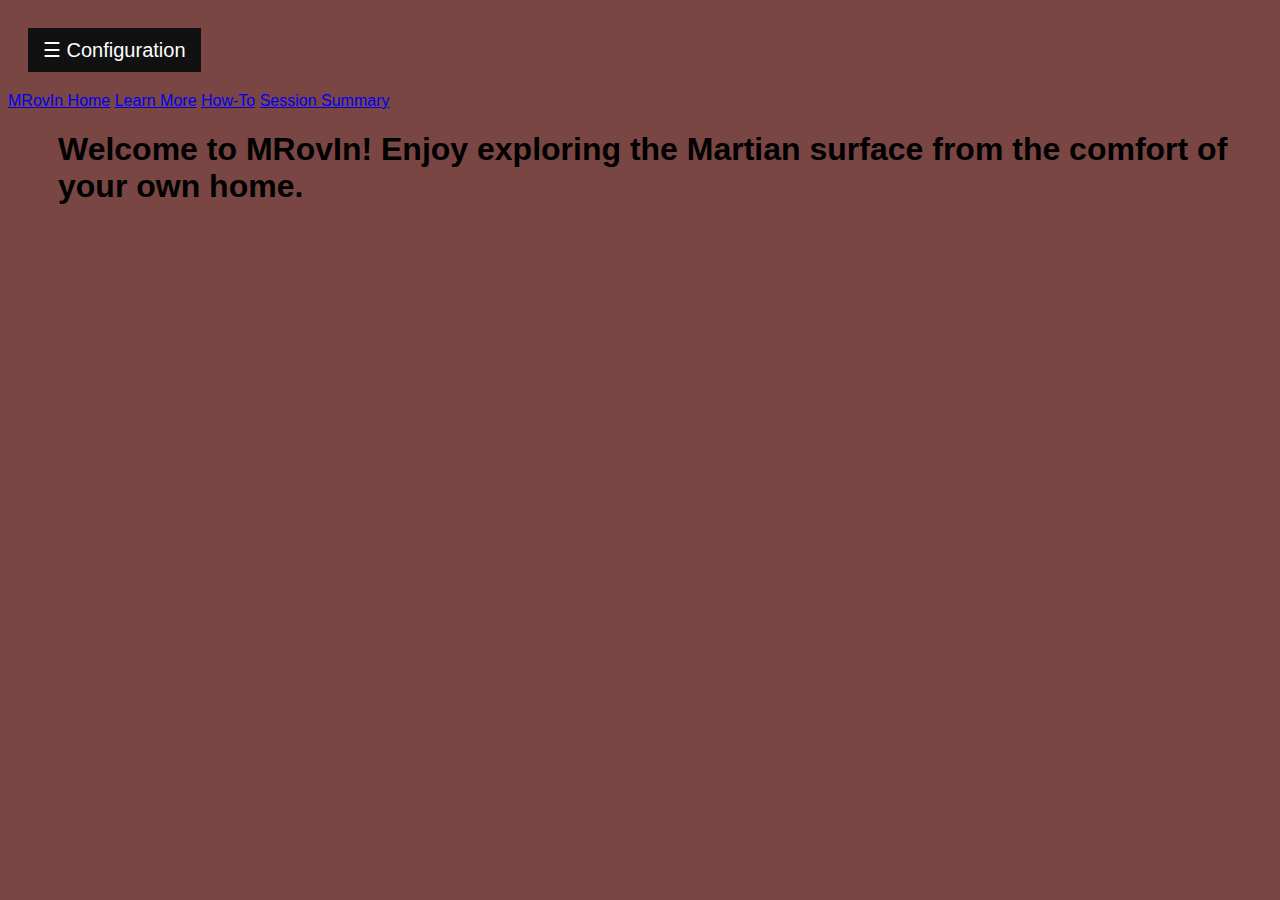
==== web/index.html @ 2d0d8402 "major commit. includes functionality to backend" ====
<html lang="en"> 
  <head> 
    <meta charset="UTF-8" /> 
    <meta http-equiv="X-UA-Compatible" content="IE=edge" /> 
    <meta name="viewport" content="width=device-width, initial-scale=1.0" />
    <link rel="stylesheet" type="text/css" href="main.css">
    <link rel="icon" type="image/png" sizes="16x16" href="/favicon-16x16.png">
    <script src="main.js"></script> 
    <script type="text/javascript" src="/eel.js"></script>
    <title>MRovIn</title> 
    </head>

    <body>
        <div id="mySidebar" class="sidebar">
            <a href="javascript:void(0)" class="closebtn" onclick="closeNav()">&times;</a>
            <p class="submenu">Rover Select</p>
            <p class="menuList" id="P" onclick="getP()">Perseverance</p>
            <p class="menuList" id="C" onclick="getC()">Curiosity</p>
            <p class="menuList" id="O" onclick="getO()">Opportunity</p>
            <p class="menuList" id="S" onclick="getS()">Spirit</p>
            <p class="submenu">Camera Select</p>
            <ul id="cameraNames"></ul>
          </div>
          
          <div id="main">
            <button class="openbtn" onclick="openNav()">&#9776; Configuration</button>
          </div>
        <nav class = "Global Nav">
            <a href='index.html'>MRovIn Home</a>
            <a href='about_glossary.html'>Learn More</a>
            <a href='howto.html'>How-To</a>
            <a href='summary.html'>Session Summary</a>
        </nav>
    
        <!-- Main content area -->
        <div style="margin-left: 50px;"> <!-- Adjust margin-left to match collapsed sidebar width -->
            <h1>Welcome to MRovIn! Enjoy exploring the Martian surface from the comfort of your own home.</h1>
            <!-- Content goes here -->
        </div>
    </body>
</html>
---- web/main.css ----
body { 
    font-family: 'Poppins', sans-serif;
    background-color: #794643;
}

.sidebar {
    height: 100%; 
    width: 0; 
    position: fixed; 
    z-index: 1; 
    top: 0;
    left: 0;
    background-color: #111; 
    overflow-x: hidden; 
    padding-top: 60px; 
    transition: 0.2s; 
  }
  
  .sidebar a {
    padding: 8px 8px 8px 32px;
    text-decoration: none;
    font-size: 25px;
    color: #818181;
    display: block;
    transition: 0.2s;
  }
  
  .sidebar a:hover {
    color: #f1f1f1;
  }
  
  .sidebar .closebtn {
    position: absolute;
    top: 0;
    right: 25px;
    font-size: 36px;
    margin-left: 50px;
  }
  
  .openbtn {
    font-size: 20px;
    cursor: pointer;
    background-color: #111;
    color: white;
    padding: 10px 15px;
    border: none;
  }
  
  .openbtn:hover {
    background-color: #444;
  }
  
  
  #main {
    transition: margin-left .5s; 
    padding: 20px;
  }
  
  .submenu{
    font-size: 36px;
    color:#f1f1f1;
    text-align: center;
  }

.menuList{
  padding: 8px 8px 8px 32px;
    text-decoration: none;
    font-size: 25px;
    color: #818181;
    display: block;
    transition: 0.3s;
}

.menuList:hover{
  color: #f1f1f1;
  cursor: crosshair;
}
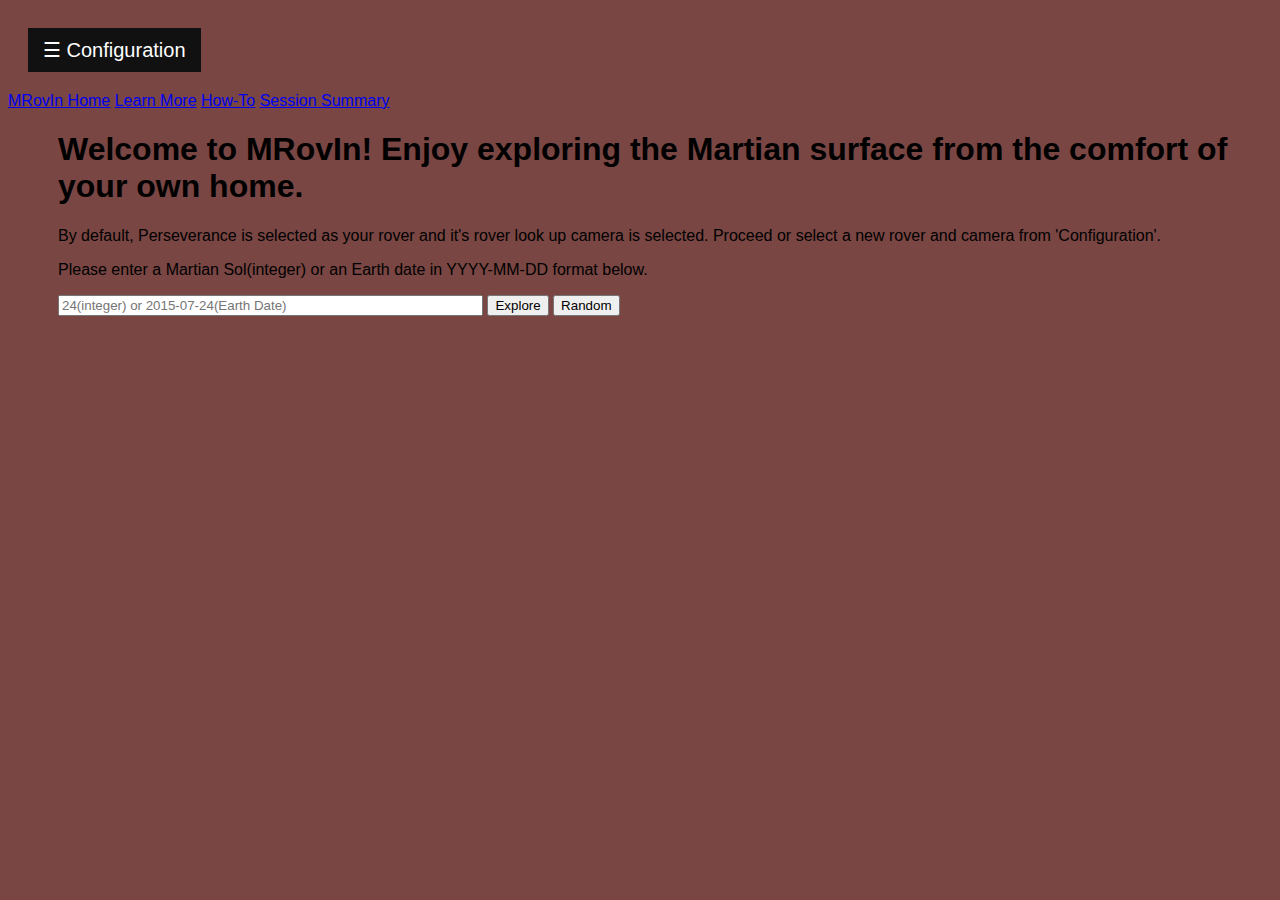
==== commit c06296f3: "Add files via upload" ====
--- a/web/index.html
+++ b/web/index.html
@@ -1,42 +1,56 @@
-<html lang="en"> 
-  <head> 
-    <meta charset="UTF-8" /> 
-    <meta http-equiv="X-UA-Compatible" content="IE=edge" /> 
-    <meta name="viewport" content="width=device-width, initial-scale=1.0" />
-    <link rel="stylesheet" type="text/css" href="main.css">
-    <link rel="icon" type="image/png" sizes="16x16" href="/favicon-16x16.png">
-    <script src="main.js"></script> 
-    <script type="text/javascript" src="/eel.js"></script>
-    <title>MRovIn</title> 
-    </head>
-
-    <body>
-        <div id="mySidebar" class="sidebar">
-            <a href="javascript:void(0)" class="closebtn" onclick="closeNav()">&times;</a>
-            <p class="submenu">Rover Select</p>
-            <p class="menuList" id="P" onclick="getP()">Perseverance</p>
-            <p class="menuList" id="C" onclick="getC()">Curiosity</p>
-            <p class="menuList" id="O" onclick="getO()">Opportunity</p>
-            <p class="menuList" id="S" onclick="getS()">Spirit</p>
-            <p class="submenu">Camera Select</p>
-            <ul id="cameraNames"></ul>
-          </div>
-          
-          <div id="main">
-            <button class="openbtn" onclick="openNav()">&#9776; Configuration</button>
-          </div>
-        <nav class = "Global Nav">
-            <a href='index.html'>MRovIn Home</a>
-            <a href='about_glossary.html'>Learn More</a>
-            <a href='howto.html'>How-To</a>
-            <a href='summary.html'>Session Summary</a>
-        </nav>
-    
-        <!-- Main content area -->
-        <div style="margin-left: 50px;"> <!-- Adjust margin-left to match collapsed sidebar width -->
-            <h1>Welcome to MRovIn! Enjoy exploring the Martian surface from the comfort of your own home.</h1>
-            <!-- Content goes here -->
-        </div>
-    </body>
-</html>
-
+<html lang="en"> 
+  <head> 
+    <meta charset="UTF-8" /> 
+    <meta http-equiv="X-UA-Compatible" content="IE=edge" /> 
+    <meta name="viewport" content="width=device-width, initial-scale=1.0" />
+    <link rel="stylesheet" type="text/css" href="main.css">
+    <link rel="icon" type="image/png" sizes="16x16" href="/favicon-16x16.png">
+    <script src="main.js"></script> 
+    <script type="text/javascript" src="/eel.js"></script>
+    <title>MRovIn</title> 
+    </head>
+
+    <body>
+        <div id="mySidebar" class="sidebar">
+            <a href="javascript:void(0)" class="closebtn" onclick="closeNav()">&times;</a>
+            <p class="submenu">Rover Select</p>
+            <p class="menuList" id="P" onclick="getP()">Perseverance</p>
+            <p class="menuList" id="C" onclick="getC()">Curiosity</p>
+            <p class="menuList" id="O" onclick="getO()">Opportunity</p>
+            <p class="menuList" id="S" onclick="getS()">Spirit</p>
+            <p class="submenu">Camera Select</p>
+            <ul id="cameraNames"></ul>
+          </div>
+          
+          <div id="main">
+            <button class="openbtn" onclick="openNav()">&#9776; Configuration</button>
+          </div>
+        <nav class = "Global Nav">
+            <a href='index.html'>MRovIn Home</a>
+            <a href='about_glossary.html'>Learn More</a>
+            <a href='howto.html'>How-To</a>
+            <a href='summary.html'>Session Summary</a>
+        </nav>
+    
+        <article style="margin-left: 50px;">
+            <h1>Welcome to MRovIn! Enjoy exploring the Martian surface from the comfort of your own home.</h1>
+            <p>
+              By default, Perseverance is selected as your rover and it's rover look up camera is selected.
+              Proceed or select a new rover and camera from 'Configuration'. 
+            </p>
+            <p>
+              Please enter a Martian Sol(integer) or an Earth date in YYYY-MM-DD format below.
+            </p>
+            <form>
+              <input type="text" id="enterQuery" name="enterQuery" 
+              placeholder="24(integer) or 2015-07-24(Earth Date)"
+              size = 50
+              />
+              <button class="button" onclick="userQuery()">Explore</button>
+              <button class="button" onclick="randomQuery()">Random</button>
+            </form>
+        
+          </article>
+    </body>
+</html>
+
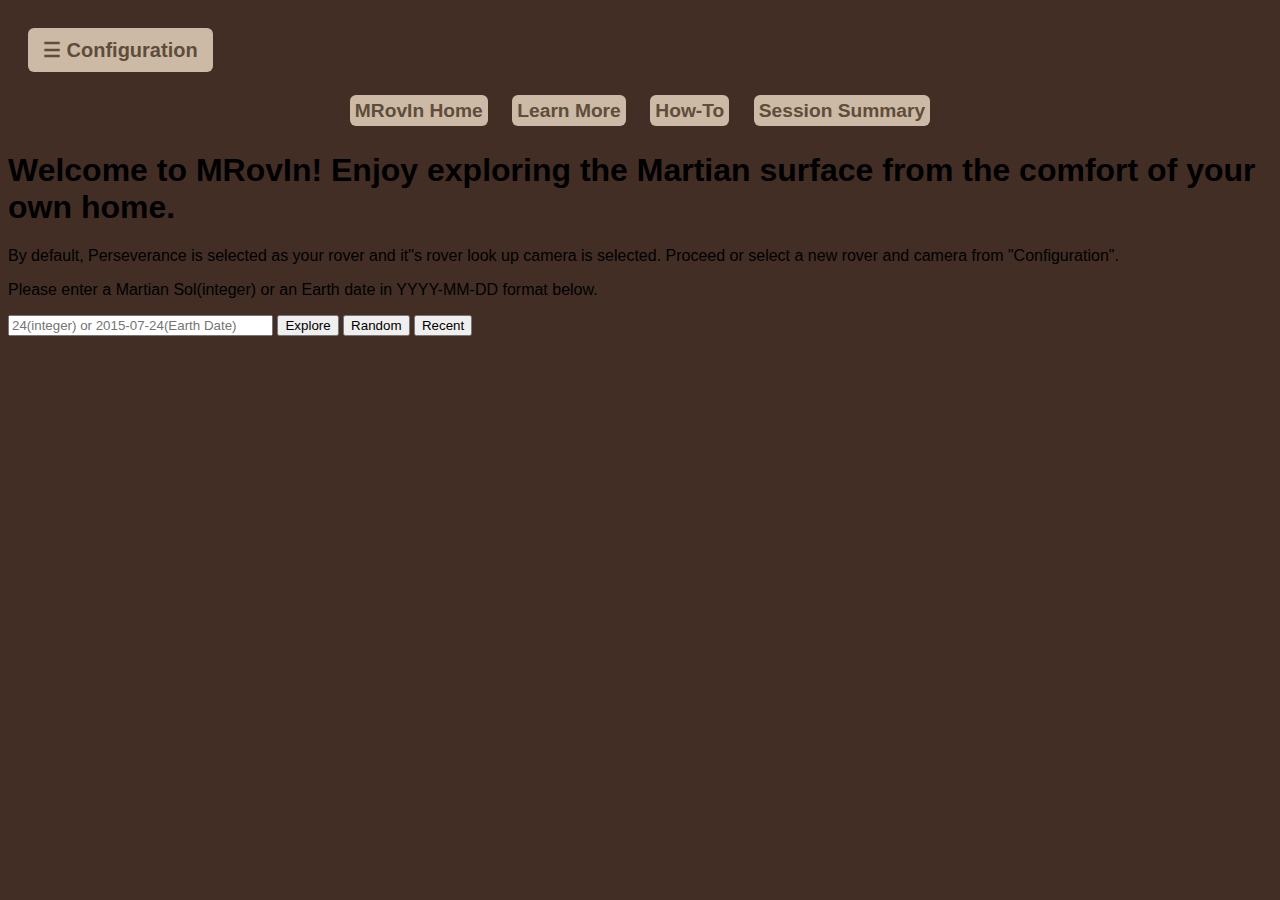
==== commit 18122fe0: "update" ====
--- a/web/index.html
+++ b/web/index.html
@@ -5,7 +5,6 @@
     <meta name="viewport" content="width=device-width, initial-scale=1.0" />
     <link rel="stylesheet" type="text/css" href="main.css">
     <link rel="icon" type="image/png" sizes="16x16" href="/favicon-16x16.png">
-    <script src="main.js"></script> 
     <script type="text/javascript" src="/eel.js"></script>
     <title>MRovIn</title> 
     </head>
@@ -14,10 +13,10 @@
         <div id="mySidebar" class="sidebar">
             <a href="javascript:void(0)" class="closebtn" onclick="closeNav()">&times;</a>
             <p class="submenu">Rover Select</p>
-            <p class="menuList" id="P" onclick="getP()">Perseverance</p>
-            <p class="menuList" id="C" onclick="getC()">Curiosity</p>
-            <p class="menuList" id="O" onclick="getO()">Opportunity</p>
-            <p class="menuList" id="S" onclick="getS()">Spirit</p>
+            <button class="menuList" id="P" >Perseverance</button>
+            <button class="menuList" id="C" >Curiosity</button>
+            <button class="menuList" id="O" >Opportunity</button>
+            <button class="menuList" id="S" >Spirit</button>
             <p class="submenu">Camera Select</p>
             <ul id="cameraNames"></ul>
           </div>
@@ -25,32 +24,37 @@
           <div id="main">
             <button class="openbtn" onclick="openNav()">&#9776; Configuration</button>
           </div>
-        <nav class = "Global Nav">
-            <a href='index.html'>MRovIn Home</a>
-            <a href='about_glossary.html'>Learn More</a>
-            <a href='howto.html'>How-To</a>
-            <a href='summary.html'>Session Summary</a>
+        <nav>
+            <a href="index.html">MRovIn Home</a>
+            <a href="about_glossary.html">Learn More</a>
+            <a href="howto.html">How-To</a>
+            <a href="summary.html">Session Summary</a>
         </nav>
     
-        <article style="margin-left: 50px;">
-            <h1>Welcome to MRovIn! Enjoy exploring the Martian surface from the comfort of your own home.</h1>
-            <p>
-              By default, Perseverance is selected as your rover and it's rover look up camera is selected.
-              Proceed or select a new rover and camera from 'Configuration'. 
+        <article>
+            <h1 class="welcome">Welcome to MRovIn! Enjoy exploring the Martian surface from the comfort of your own home.</h1>
+            <p class="paragraph">
+              By default, Perseverance is selected as your rover and it"s rover look up camera is selected.
+              Proceed or select a new rover and camera from "Configuration". 
             </p>
-            <p>
-              Please enter a Martian Sol(integer) or an Earth date in YYYY-MM-DD format below.
-            </p>
-            <form>
+            <div id="currentConfig"></div>
+            <form onsubmit="return false">
+              <p class="instruction">
+                Please enter a Martian Sol(integer) or an Earth date in YYYY-MM-DD format below.
+              </p>
               <input type="text" id="enterQuery" name="enterQuery" 
               placeholder="24(integer) or 2015-07-24(Earth Date)"
-              size = 50
+              size = 30
               />
               <button class="button" onclick="userQuery()">Explore</button>
               <button class="button" onclick="randomQuery()">Random</button>
+              <button class="button" onclick="recentPhoto()">Recent</button>
             </form>
-        
           </article>
+          <article>
+            <div id="dataContainer"></div>
+          </article>
+    <script src="main.js"></script> 
     </body>
 </html>
 
--- a/web/main.css
+++ b/web/main.css
@@ -1,77 +1,140 @@
-body { 
-    font-family: 'Poppins', sans-serif;
-    background-color: #794643;
-}
-
-.sidebar {
-    height: 100%; 
-    width: 0; 
-    position: fixed; 
-    z-index: 1; 
-    top: 0;
-    left: 0;
-    background-color: #111; 
-    overflow-x: hidden; 
-    padding-top: 60px; 
-    transition: 0.2s; 
-  }
-  
-  .sidebar a {
-    padding: 8px 8px 8px 32px;
-    text-decoration: none;
-    font-size: 25px;
-    color: #818181;
-    display: block;
-    transition: 0.2s;
-  }
-  
-  .sidebar a:hover {
-    color: #f1f1f1;
-  }
-  
-  .sidebar .closebtn {
-    position: absolute;
-    top: 0;
-    right: 25px;
-    font-size: 36px;
-    margin-left: 50px;
-  }
-  
-  .openbtn {
-    font-size: 20px;
-    cursor: pointer;
-    background-color: #111;
-    color: white;
-    padding: 10px 15px;
-    border: none;
-  }
-  
-  .openbtn:hover {
-    background-color: #444;
-  }
-  
-  
-  #main {
-    transition: margin-left .5s; 
-    padding: 20px;
-  }
-  
-  .submenu{
-    font-size: 36px;
-    color:#f1f1f1;
-    text-align: center;
-  }
-
-.menuList{
-  padding: 8px 8px 8px 32px;
-    text-decoration: none;
-    font-size: 25px;
-    color: #818181;
-    display: block;
-    transition: 0.3s;
-}
-
-.menuList:hover{
-  color: #f1f1f1;
-  cursor: crosshair;
-}+body { 
+    font-family: "Poppins", sans-serif;
+    background-color: #422e25;
+}
+
+.sidebar {
+    height: 100%; 
+    width: 0; 
+    position: fixed; 
+    z-index: 1; 
+    top: 0;
+    left: 0;
+    background-color: #ccbaa7; 
+    overflow-x: hidden; 
+    padding-top: 60px; 
+    transition: 0.2s; 
+  }
+  
+  .sidebar a {
+    padding: 8px 8px 8px 32px;
+    text-decoration: none;
+    font-size: 40px;
+    color: #444;
+    display: block;
+    transition: 0.2s;
+  }
+  
+  .sidebar a:hover {
+    color: #5f4d39;
+  }
+  
+  .sidebar .closebtn {
+    position: absolute;
+    top: 0;
+    right: 25px;
+    font-size: 36px;
+    margin-left: 50px;
+  }
+  
+  .openbtn {
+    font-size: 20px;
+    cursor: pointer;
+    background-color: #ccbaa7;
+    color: #5f4d39;
+    padding: 10px 15px;
+    border: none;
+    border: 5px;
+    border-width: 2px;
+    border-radius: 6px;
+    font-weight: bold;
+  }
+  
+  .openbtn:hover {
+    background-color: #5f4d39;
+    color: whitesmoke;
+  }
+  
+  
+  #main {
+    transition: margin-left .5s; 
+    padding: 20px;
+  }
+  
+  .submenu{
+    font-size: 36px;
+    color:#f1f1f1;
+    text-align: center;
+  }
+
+.menuList{
+  padding: 8px 8px 8px 32px;
+    text-decoration: none;
+    font-size: 25px;
+    color: #818181;
+    display: block;
+    transition: 0.3s;
+}
+
+.menuList:hover{
+  color: #f1f1f1;
+  cursor: pointer;
+}
+
+nav {
+  text-align: center;
+}
+
+nav a {
+  background-color: #ccbaa7;
+  border: 5px;
+  border-width: 2px;
+  border-radius: 6px;
+  color: #5f4d39;
+  font-size: 1.2em;
+  font-weight: bold;
+  line-height: 2;
+  text-decoration: none;
+  vertical-align: middle;
+  margin: 10px;
+  padding: 0.40%;
+}
+
+nav a:hover{
+  background-color: #5f4d39;
+  color: whitesmoke;
+}
+
+.imageSize{
+  width: 450px;
+  height: auto;
+}
+
+.manifestHeader{
+  display: flex;
+  align-items: center;
+}
+
+.manifestHeader h1{
+  margin-right: 10px;
+}
+
+.collapse {  
+  font-size: 12px;
+  background-color: #e41937;
+  border-radius: 3px;
+  cursor: pointer;
+  padding: 0;
+  margin-right: 10px; 
+} 
+
+.active, 
+.collapse:hover { 
+  color: white;
+  
+} 
+
+.text { 
+  display: none; 
+  font-size: 15px; 
+} 
